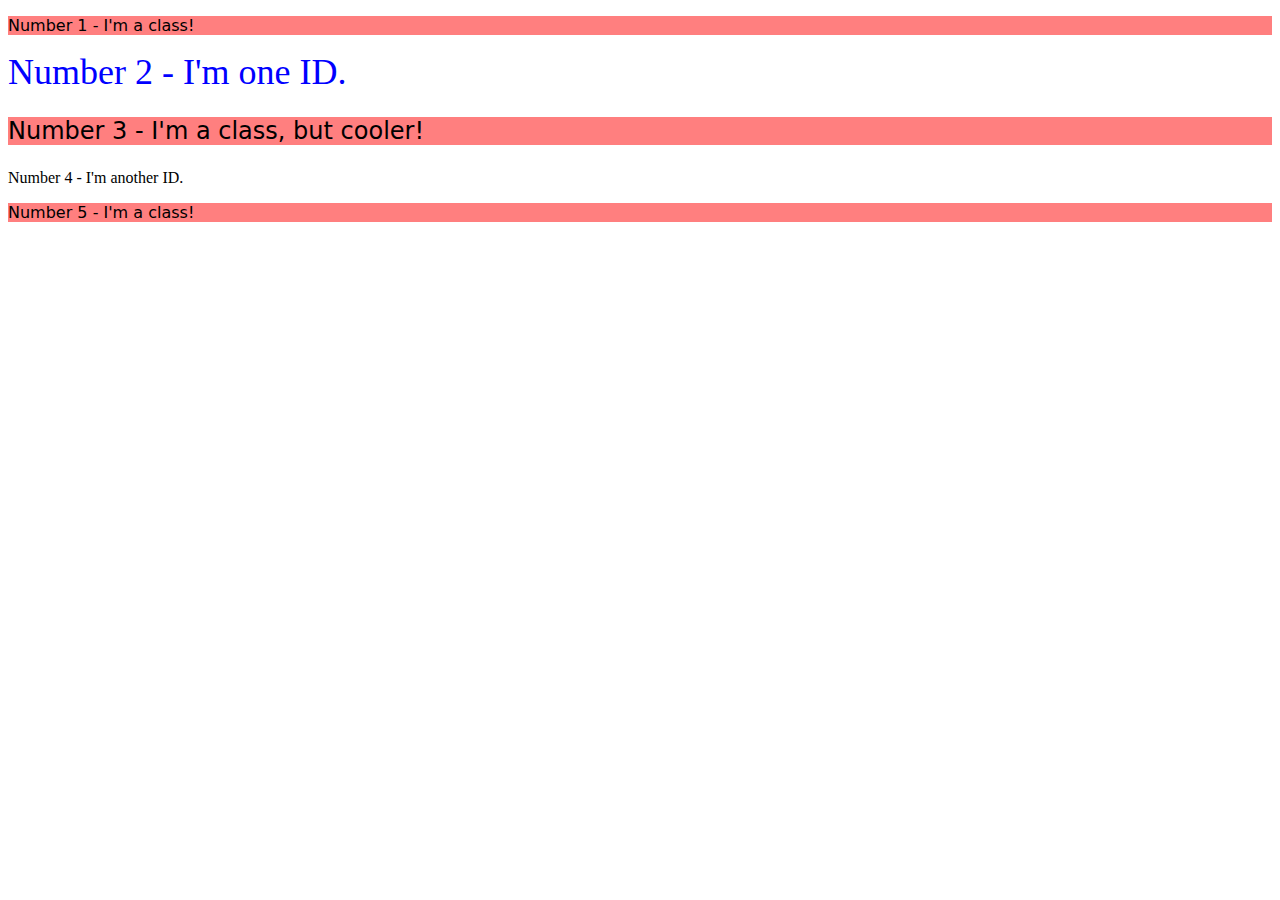
==== foundations/intro-to-css/02-class-id-selectors/index.html @ 49489eea "Class and ID selectors" ====
<!DOCTYPE html>
<html lang="en">
  <head>
    <meta charset="UTF-8">
    <meta http-equiv="X-UA-Compatible" content="IE=edge">
    <meta name="viewport" content="width=device-width, initial-scale=1.0">
    <title>Class and ID Selectors</title>
    <link rel="stylesheet" href="style.css">
  </head>
  <body>
    <p class="odd-class">Number 1 - I'm a class!</p>
    <div id="blueid">Number 2 - I'm one ID.</div>
    <p class="odd-class odd-third">Number 3 - I'm a class, but cooler!</p>
    <div>Number 4 - I'm another ID.</div>
    <p class="odd-class">Number 5 - I'm a class!</p>
  </body>
</html>
---- foundations/intro-to-css/02-class-id-selectors/style.css ----
.odd-class {
    background-color:#ff000080;
    font-family: Verdana, DejaVu Sans, sans-serif;
}

.odd-third {
    font-size: 24px;
}

#blueid {
    color: rgb(0, 0, 255);
    font-size: 36px;
}

#greenid {
    color: rgba(rgb(46, 182, 46), 3);
    
}
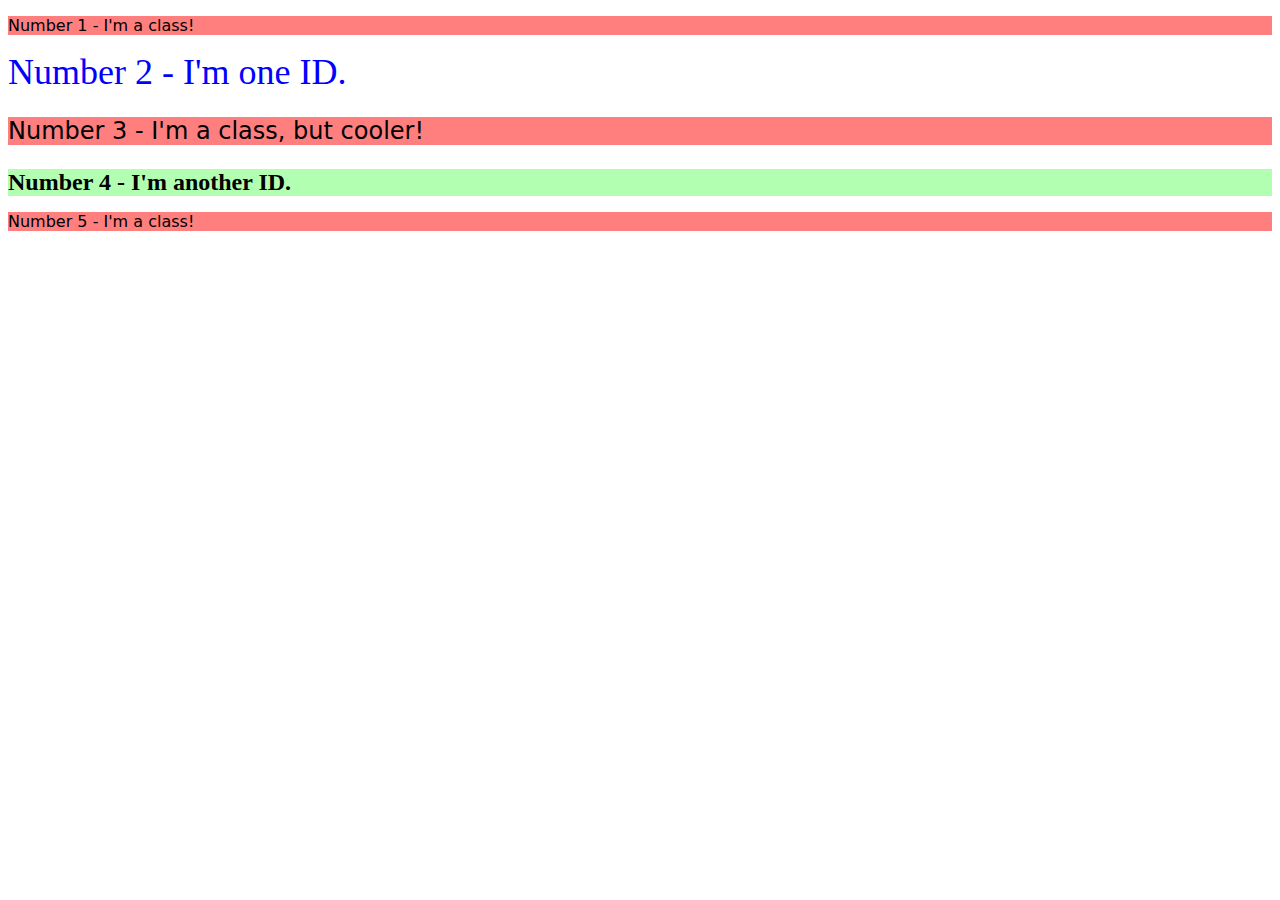
==== commit 47583291: "Added last ID" ====
--- a/foundations/intro-to-css/02-class-id-selectors/index.html
+++ b/foundations/intro-to-css/02-class-id-selectors/index.html
@@ -11,7 +11,7 @@
     <p class="odd-class">Number 1 - I'm a class!</p>
     <div id="blueid">Number 2 - I'm one ID.</div>
     <p class="odd-class odd-third">Number 3 - I'm a class, but cooler!</p>
-    <div>Number 4 - I'm another ID.</div>
+    <div id="greenid">Number 4 - I'm another ID.</div>
     <p class="odd-class">Number 5 - I'm a class!</p>
   </body>
 </html>--- a/foundations/intro-to-css/02-class-id-selectors/style.css
+++ b/foundations/intro-to-css/02-class-id-selectors/style.css
@@ -14,6 +14,7 @@
 }
 
 #greenid {
-    color: rgba(rgb(46, 182, 46), 3);
-    
+    background-color: rgba(0, 255, 0, 0.3);
+    font-size: 24px;
+    font-weight: 700;
 }